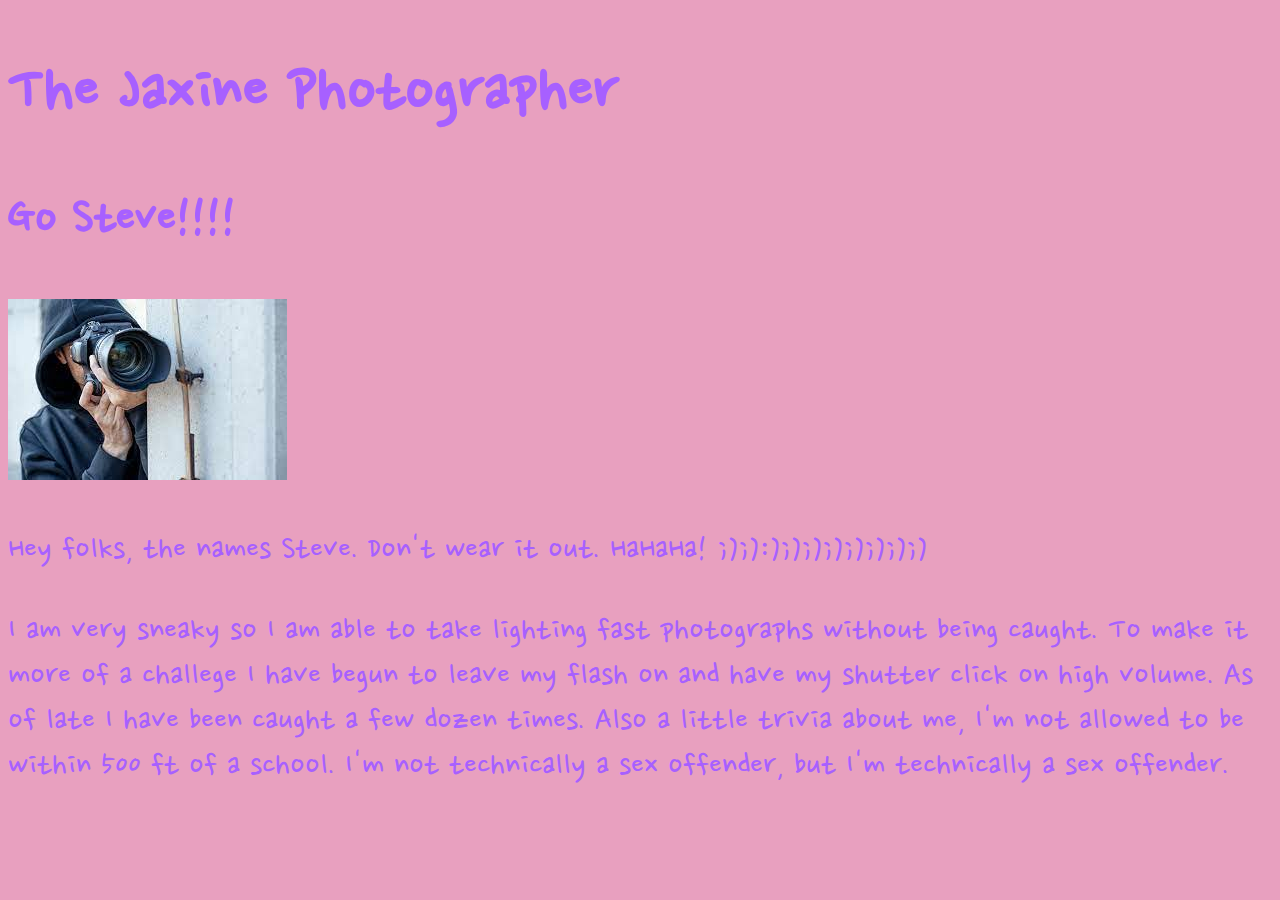
==== index.html @ 5633ce81 "Add files via upload" ====
<!DOCTYPE html>
<html lang="en" dir="ltr">
  <head>
    <link rel="stylesheet" href="styles.css"/>
    <link rel="preconnect" href="https://fonts.googleapis.com">
  <link rel="preconnect" href="https://fonts.gstatic.com" crossorigin>
  <link href="https://fonts.googleapis.com/css2?family=Nanum+Pen+Script&display=swap" rel="stylesheet">
    <h1> The Jaxine Photographer</h1>
    <h2>Go Steve!!!!</h2>

    <meta charset="utf-8">
    <title></title>
  </head>
  <body>
    <img src="[data-uri]" alt="">
    <p>Hey folks, the names Steve. Don't wear it out. HaHaHa! ;);):);););););););)
    </p>
    <p>I am very sneaky so I am able to take lighting fast photographs without being caught. To make it more of a challege I have begun to leave my flash on and have my shutter click on high volume.
       As of late I have been caught a few dozen times. Also a little trivia about me, I'm not allowed to be within 500 ft of a school. I'm not technically a sex offender, but I'm technically a sex offender.</p>
    <img src="https://encrypted-tbn0.gstatic.com/images?q=tbn:ANd9GcRa2x4xJcmf1WrpnjAYBGBg4eQnifhEdgDc-Q&usqp=CAU" alt="">
  </body>
</html>
---- styles.css ----
body {
  background-color: #E8A0BF;
  color: #A760FF;
}

body{
  font-family: 'Nanum Pen Script', ariel;
  font-size: 36px;
}
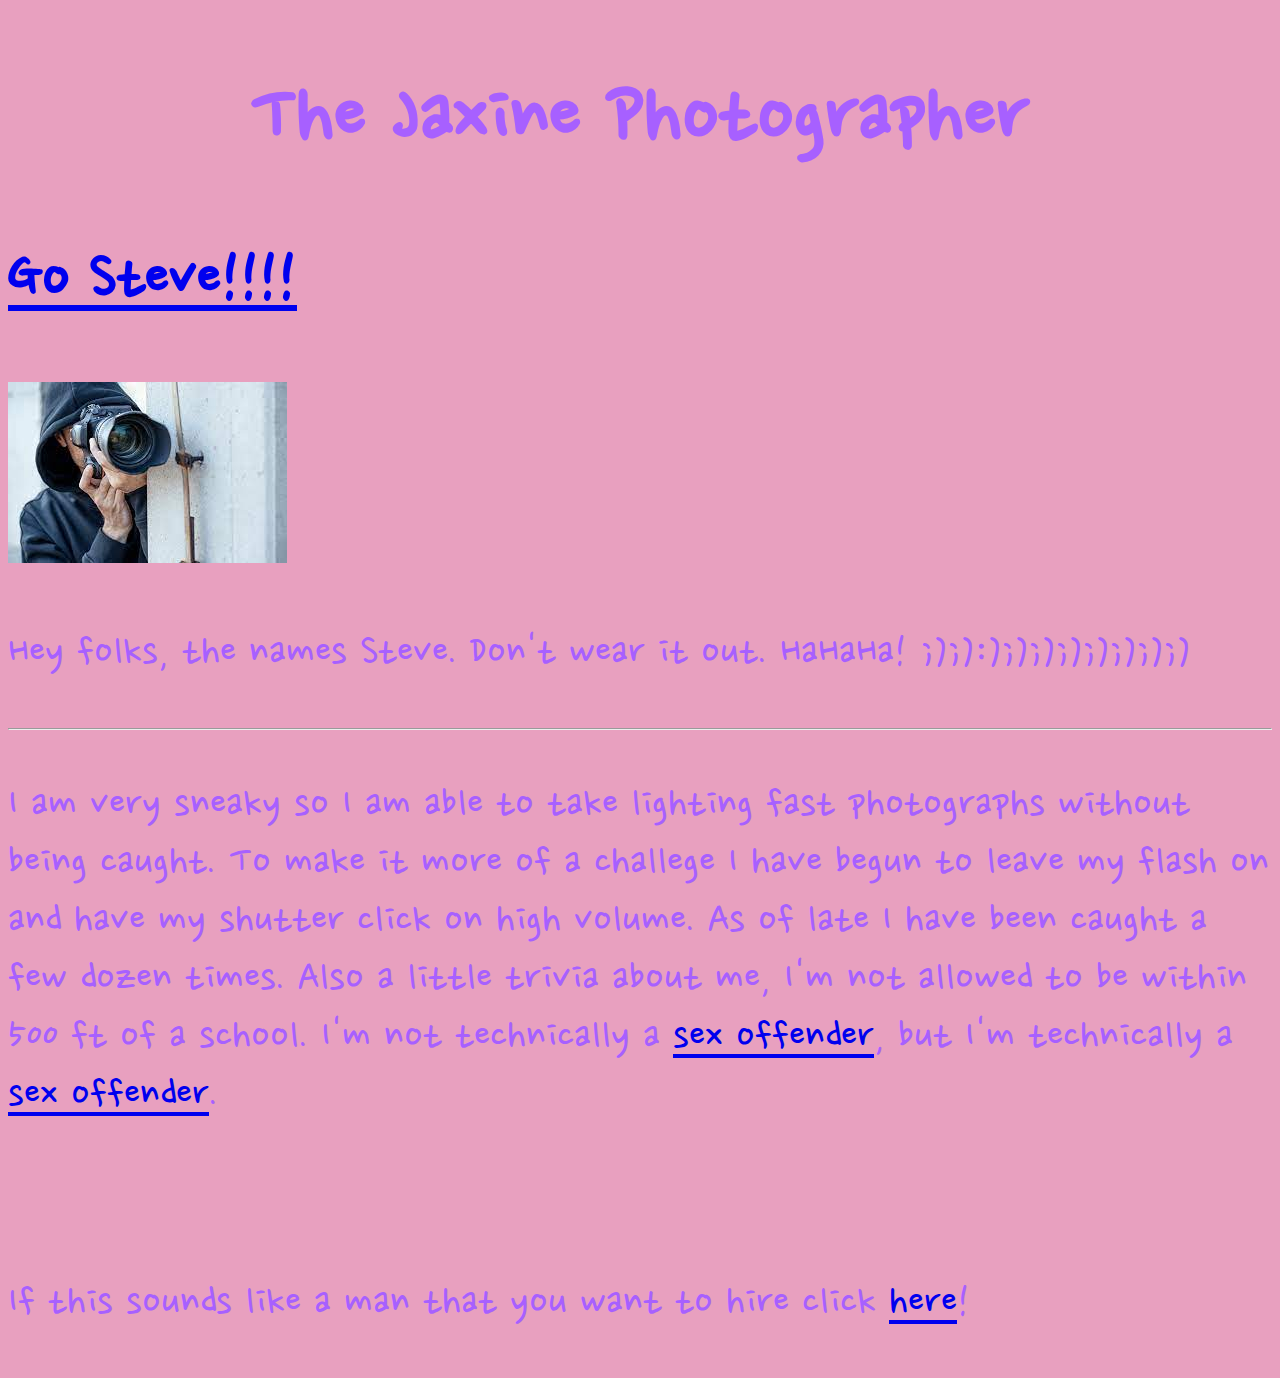
==== commit f60843e8: "Add files via upload" ====
--- a/index.html
+++ b/index.html
@@ -5,8 +5,10 @@
     <link rel="preconnect" href="https://fonts.googleapis.com">
   <link rel="preconnect" href="https://fonts.gstatic.com" crossorigin>
   <link href="https://fonts.googleapis.com/css2?family=Nanum+Pen+Script&display=swap" rel="stylesheet">
-    <h1> The Jaxine Photographer</h1>
-    <h2>Go Steve!!!!</h2>
+    <h1> <center>
+      The Jaxine Photographer
+    </center></h1>
+    <h2><a href="gosteve.html"> Go Steve!!!!</a></h2>
 
     <meta charset="utf-8">
     <title></title>
@@ -15,8 +17,16 @@
     <img src="[data-uri]" alt="">
     <p>Hey folks, the names Steve. Don't wear it out. HaHaHa! ;);):);););););););)
     </p>
-    <p>I am very sneaky so I am able to take lighting fast photographs without being caught. To make it more of a challege I have begun to leave my flash on and have my shutter click on high volume.
-       As of late I have been caught a few dozen times. Also a little trivia about me, I'm not allowed to be within 500 ft of a school. I'm not technically a sex offender, but I'm technically a sex offender.</p>
+    <hr />
+    <p>I am very sneaky so I am able to take lighting fast photographs without being caught.
+      To make it more of a challege I have begun to leave my flash on and have my shutter click on high volume.
+       As of late I have been caught a few dozen times. Also a little trivia about me, I'm not allowed to be within
+       500 ft of a school. I'm not technically a <a href="https://preview.redd.it/w1z89csv0qaz.jpg?auto=webp&s=e7c77495a931697581389f50b8659ec01cd7491b">sex offender</a>, but I'm technically a <a href="https://youtu.be/gSQQvCykwLM?t=67">
+       sex offender</a>.</p>
     <img src="https://encrypted-tbn0.gstatic.com/images?q=tbn:ANd9GcRa2x4xJcmf1WrpnjAYBGBg4eQnifhEdgDc-Q&usqp=CAU" alt="">
+    <p>
+      If this sounds like a man that you want to hire click <a href="https://www.cityofsantacruz.com/government/city-departments/police/report-a-crime">here</a>!</p>
+    </p>
+
   </body>
 </html>
--- a/styles.css
+++ b/styles.css
@@ -5,5 +5,5 @@
 
 body{
   font-family: 'Nanum Pen Script', ariel;
-  font-size: 36px;
+  font-size: 46px;
 }
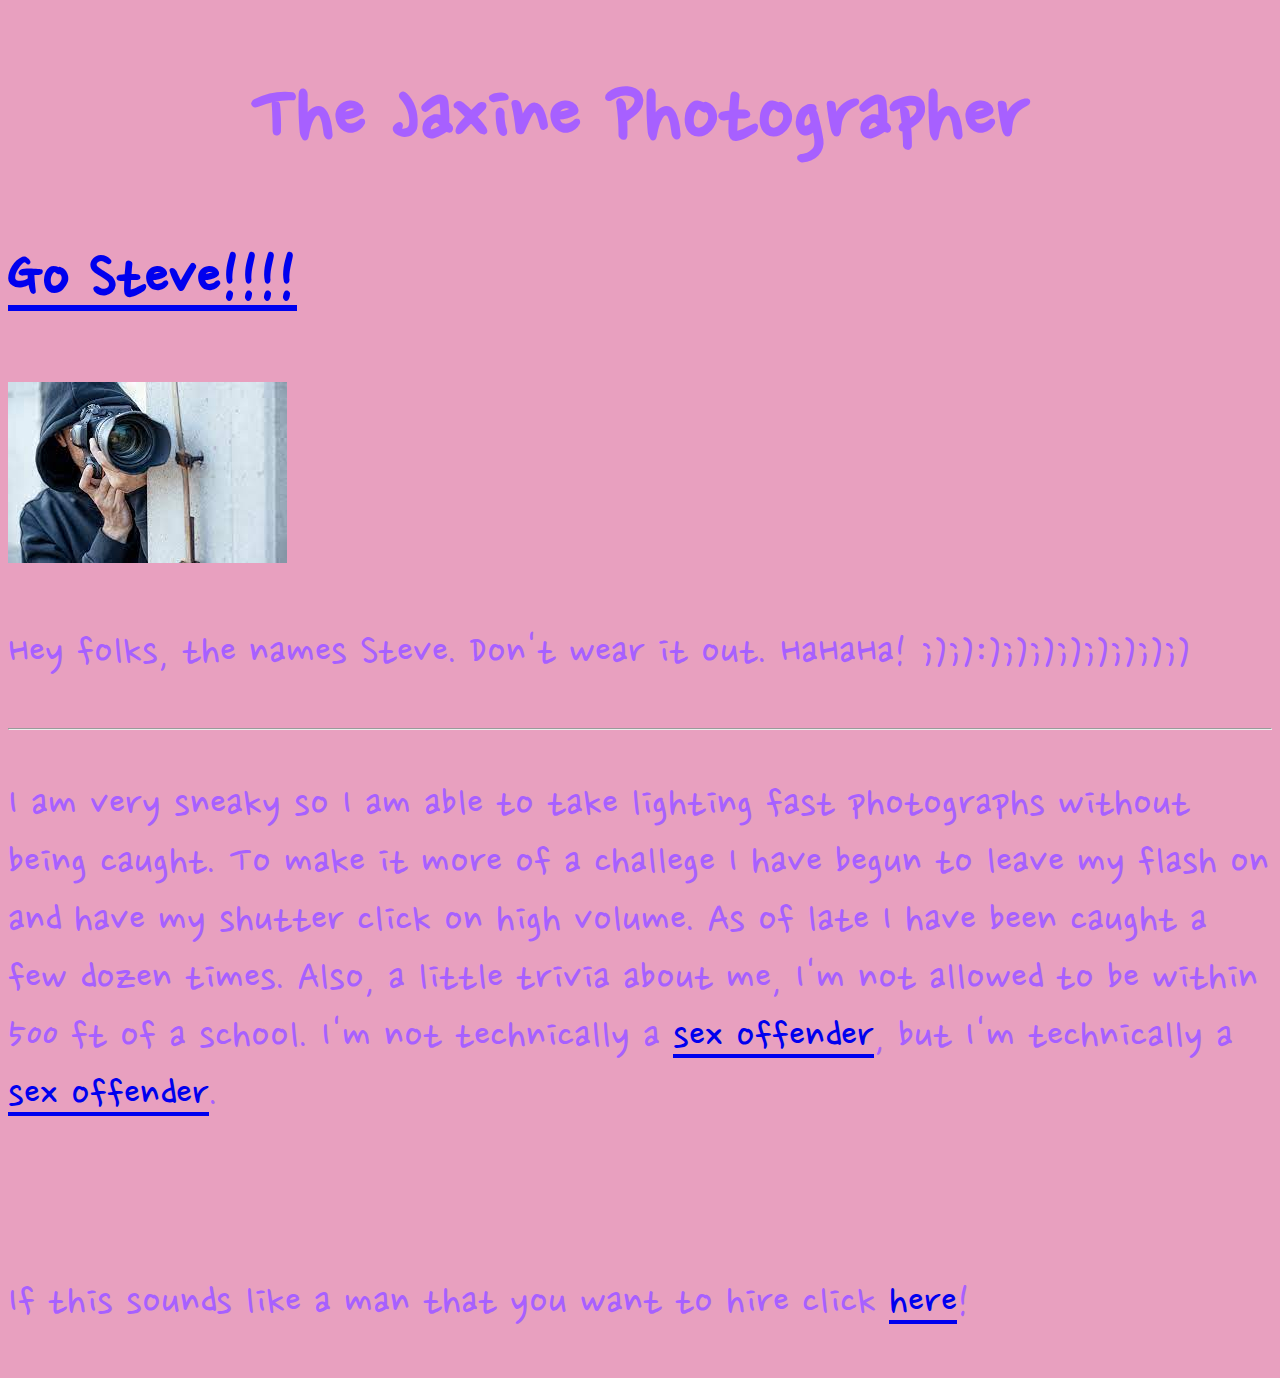
==== commit a1362d8c: "Add files via upload" ====
--- a/index.html
+++ b/index.html
@@ -20,7 +20,7 @@
     <hr />
     <p>I am very sneaky so I am able to take lighting fast photographs without being caught.
       To make it more of a challege I have begun to leave my flash on and have my shutter click on high volume.
-       As of late I have been caught a few dozen times. Also a little trivia about me, I'm not allowed to be within
+       As of late I have been caught a few dozen times. Also, a little trivia about me, I'm not allowed to be within
        500 ft of a school. I'm not technically a <a href="https://preview.redd.it/w1z89csv0qaz.jpg?auto=webp&s=e7c77495a931697581389f50b8659ec01cd7491b">sex offender</a>, but I'm technically a <a href="https://youtu.be/gSQQvCykwLM?t=67">
        sex offender</a>.</p>
     <img src="https://encrypted-tbn0.gstatic.com/images?q=tbn:ANd9GcRa2x4xJcmf1WrpnjAYBGBg4eQnifhEdgDc-Q&usqp=CAU" alt="">
